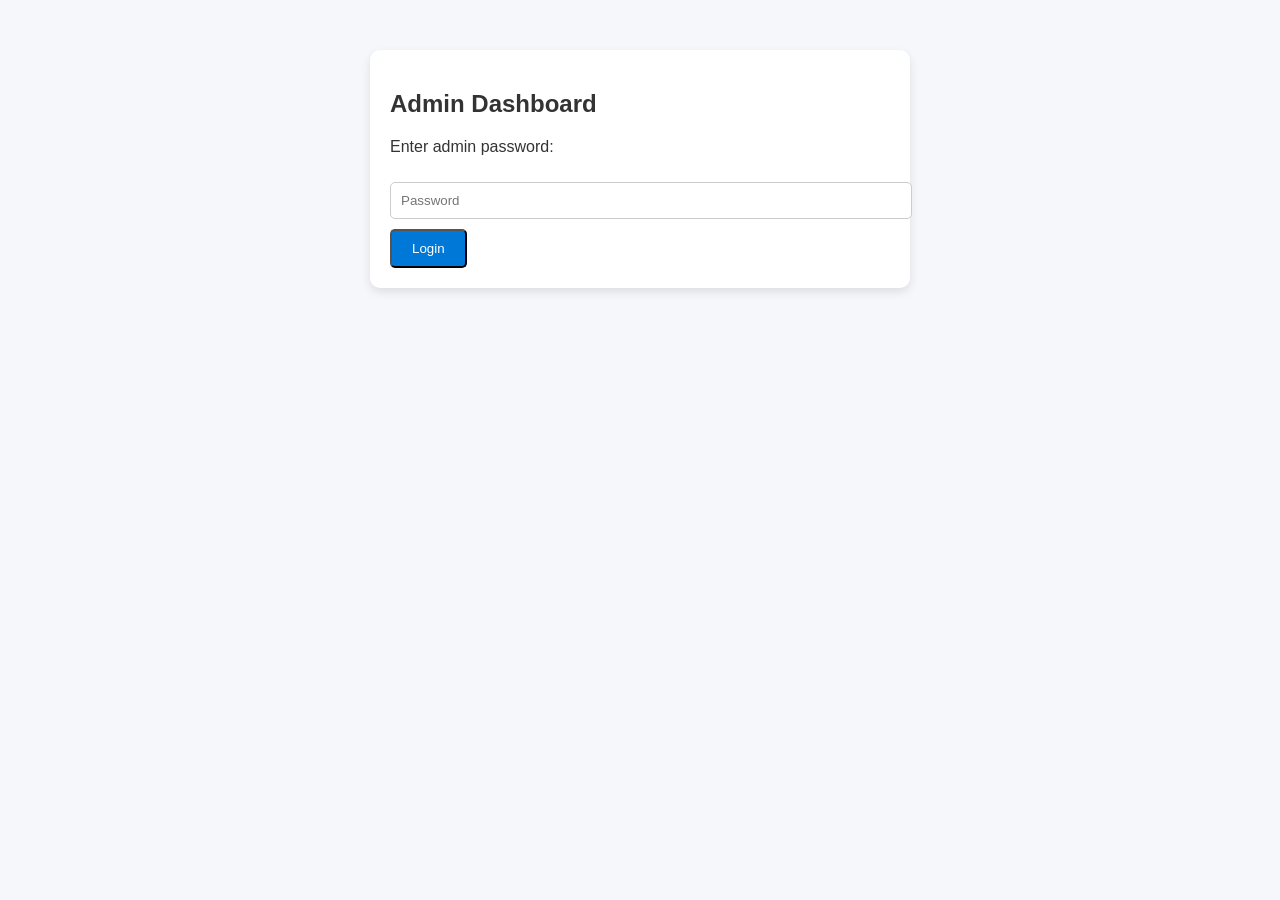
==== admin.html @ ea0a6615 "Create admin.html for product management" ====
<!DOCTYPE html>
<html lang="en">
<head>
  <meta charset="UTF-8">
  <meta name="viewport" content="width=device-width, initial-scale=1.0">
  <title>Admin - Che Products</title>
  <link rel="stylesheet" href="style.css">
  <style>
    .admin-container {
      max-width: 500px;
      margin: 50px auto;
      background: white;
      padding: 20px;
      border-radius: 10px;
      box-shadow: 0 4px 10px rgba(0,0,0,0.1);
    }
    input, textarea {
      width: 100%;
      padding: 10px;
      margin: 10px 0;
      border: 1px solid #ccc;
      border-radius: 5px;
    }
    .hidden {
      display: none;
    }
  </style>
</head>
<body>
  <div class="admin-container">
    <h2>Admin Dashboard</h2>
    <div id="login-section">
      <p>Enter admin password:</p>
      <input type="password" id="password" placeholder="Password">
      <button onclick="checkLogin()" class="btn">Login</button>
    </div>

    <div id="form-section" class="hidden">
      <h3>Add a New Product</h3>
      <input type="text" id="productName" placeholder="Product Name" required>
      <textarea id="productDesc" placeholder="Product Description" required></textarea>
      <input type="text" id="productImage" placeholder="Image URL" required>
      <input type="text" id="productLink" placeholder="Affiliate Link" required>
      <button onclick="addProduct()" class="btn">Add Product</button>
      <p id="status"></p>
    </div>
  </div>

  <script>
    const ADMIN_PASSWORD = "cheadmin123"; // 🔐 Change this password anytime!

    function checkLogin() {
      const entered = document.getElementById("password").value;
      if (entered === ADMIN_PASSWORD) {
        document.getElementById("login-section").classList.add("hidden");
        document.getElementById("form-section").classList.remove("hidden");
      } else {
        alert("Incorrect password!");
      }
    }

    function addProduct() {
      const name = document.getElementById("productName").value;
      const desc = document.getElementById("productDesc").value;
      const image = document.getElementById("productImage").value;
      const link = document.getElementById("productLink").value;

      if (!name || !desc || !image || !link) {
        alert("Please fill in all fields.");
        return;
      }

      const newProduct = { name, description: desc, image, link };
      const currentProducts = JSON.parse(localStorage.getItem("cheProducts")) || [];
      currentProducts.push(newProduct);
      localStorage.setItem("cheProducts", JSON.stringify(currentProducts));

      document.getElementById("status").innerText = "✅ Product added successfully!";
      document.getElementById("productName").value = "";
      document.getElementById("productDesc").value = "";
      document.getElementById("productImage").value = "";
      document.getElementById("productLink").value = "";
    }
  </script>
</body>
</html>
---- style.css ----
body {
    font-family: Arial, sans-serif;
    margin: 0;
    padding: 0;
    background-color: #f5f7fa;
    color: #333;
}

/* Header */
header {
    background-color: #0078d7;
    color: white;
    text-align: center;
    padding: 40px 20px;
}

/* Navigation */
nav {
    background-color: #005fa3;
    text-align: center;
}

nav ul {
    list-style: none;
    margin: 0;
    padding: 0;
}

nav li {
    display: inline-block;
    margin: 0 15px;
}

nav a {
    text-decoration: none;
    color: white;
    font-weight: bold;
    transition: color 0.3s ease;
}

nav a:hover {
    color: #ffd700;
}

/* Hero Section */
.hero {
    text-align: center;
    padding: 60px 20px;
    background-color: #e6f0ff;
}

.btn {
    display: inline-block;
    padding: 10px 20px;
    background-color: #0078d7;
    color: white;
    text-decoration: none;
    border-radius: 5px;
    transition: background-color 0.3s ease;
}

.btn:hover {
    background-color: #005fa3;
}

/* Products */
.products {
    padding: 50px 20px;
    text-align: center;
    background-color: #fff;
}

.product-grid {
    display: flex;
    flex-wrap: wrap;
    justify-content: center;
    gap: 25px;
}

.product {
    background-color: #f9f9f9;
    border-radius: 10px;
    padding: 20px;
    width: 280px;
    box-shadow: 0 4px 8px rgba(0, 0, 0, 0.1);
    transition: transform 0.3s ease;
}

.product:hover {
    transform: translateY(-5px);
}

.product img {
    width: 100%;
    border-radius: 8px;
}

/* About & Contact */
.about, .contact {
    padding: 50px 20px;
    text-align: center;
    background-color: #f5f7fa;
}

/* Footer */
footer {
    background-color: #005fa3;
    color: white;
    text-align: center;
    padding: 15px;
    font-size: 0.9em;
}

/* Responsive */
@media (max-width: 600px) {
    .product-grid {
        flex-direction: column;
        align-items: center;
    }
}
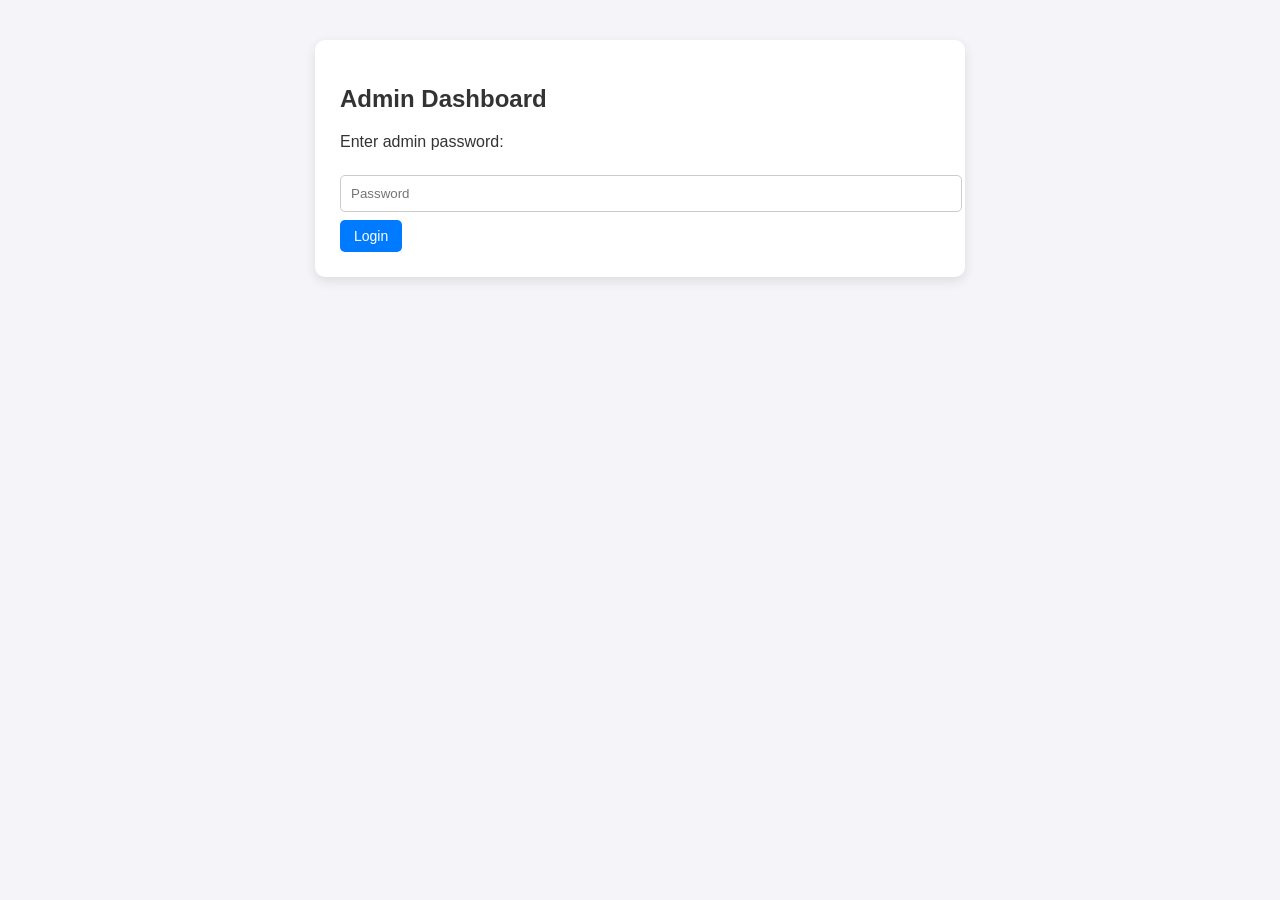
==== commit 2acd7059: "Enhance admin page styling and product management Updated styles for admin container and buttons, im" ====
--- a/admin.html
+++ b/admin.html
@@ -6,29 +6,69 @@
   <title>Admin - Che Products</title>
   <link rel="stylesheet" href="style.css">
   <style>
+    body {
+      background: #f4f4f9;
+    }
     .admin-container {
-      max-width: 500px;
-      margin: 50px auto;
+      max-width: 600px;
+      margin: 40px auto;
       background: white;
-      padding: 20px;
+      padding: 25px;
       border-radius: 10px;
-      box-shadow: 0 4px 10px rgba(0,0,0,0.1);
+      box-shadow: 0 4px 12px rgba(0,0,0,0.1);
     }
     input, textarea {
       width: 100%;
       padding: 10px;
-      margin: 10px 0;
+      margin: 8px 0;
       border: 1px solid #ccc;
       border-radius: 5px;
     }
+    .btn {
+      display: inline-block;
+      padding: 8px 14px;
+      border: none;
+      background: #007bff;
+      color: white;
+      border-radius: 5px;
+      cursor: pointer;
+      text-decoration: none;
+      font-size: 14px;
+    }
+    .btn:hover {
+      background: #0056b3;
+    }
     .hidden {
       display: none;
+    }
+    .product-list {
+      margin-top: 20px;
+    }
+    .product-item {
+      border: 1px solid #ddd;
+      padding: 10px;
+      border-radius: 6px;
+      margin-bottom: 10px;
+      display: flex;
+      justify-content: space-between;
+      align-items: center;
+      background: #fafafa;
+    }
+    .product-info {
+      max-width: 70%;
+    }
+    .delete-btn {
+      background: #e74c3c;
+    }
+    .delete-btn:hover {
+      background: #c0392b;
     }
   </style>
 </head>
 <body>
   <div class="admin-container">
     <h2>Admin Dashboard</h2>
+
     <div id="login-section">
       <p>Enter admin password:</p>
       <input type="password" id="password" placeholder="Password">
@@ -43,27 +83,31 @@
       <input type="text" id="productLink" placeholder="Affiliate Link" required>
       <button onclick="addProduct()" class="btn">Add Product</button>
       <p id="status"></p>
+
+      <h3>Existing Products</h3>
+      <div id="productList" class="product-list"></div>
     </div>
   </div>
 
   <script>
-    const ADMIN_PASSWORD = "cheadmin123"; // 🔐 Change this password anytime!
+    const ADMIN_PASSWORD = "cheadmin123"; // You can change this password anytime
 
     function checkLogin() {
       const entered = document.getElementById("password").value;
       if (entered === ADMIN_PASSWORD) {
         document.getElementById("login-section").classList.add("hidden");
         document.getElementById("form-section").classList.remove("hidden");
+        displayProducts();
       } else {
         alert("Incorrect password!");
       }
     }
 
     function addProduct() {
-      const name = document.getElementById("productName").value;
-      const desc = document.getElementById("productDesc").value;
-      const image = document.getElementById("productImage").value;
-      const link = document.getElementById("productLink").value;
+      const name = document.getElementById("productName").value.trim();
+      const desc = document.getElementById("productDesc").value.trim();
+      const image = document.getElementById("productImage").value.trim();
+      const link = document.getElementById("productLink").value.trim();
 
       if (!name || !desc || !image || !link) {
         alert("Please fill in all fields.");
@@ -80,6 +124,41 @@
       document.getElementById("productDesc").value = "";
       document.getElementById("productImage").value = "";
       document.getElementById("productLink").value = "";
+
+      displayProducts();
+    }
+
+    function displayProducts() {
+      const productList = document.getElementById("productList");
+      const products = JSON.parse(localStorage.getItem("cheProducts")) || [];
+      productList.innerHTML = "";
+
+      if (products.length === 0) {
+        productList.innerHTML = "<p>No products added yet.</p>";
+        return;
+      }
+
+      products.forEach((p, index) => {
+        const div = document.createElement("div");
+        div.className = "product-item";
+        div.innerHTML = `
+          <div class="product-info">
+            <strong>${p.name}</strong><br>
+            <small>${p.description}</small>
+          </div>
+          <button class="btn delete-btn" onclick="deleteProduct(${index})">Delete</button>
+        `;
+        productList.appendChild(div);
+      });
+    }
+
+    function deleteProduct(index) {
+      if (!confirm("Are you sure you want to delete this product?")) return;
+      const products = JSON.parse(localStorage.getItem("cheProducts")) || [];
+      products.splice(index, 1);
+      localStorage.setItem("cheProducts", JSON.stringify(products));
+      displayProducts();
+      alert("🗑️ Product deleted!");
     }
   </script>
 </body>
